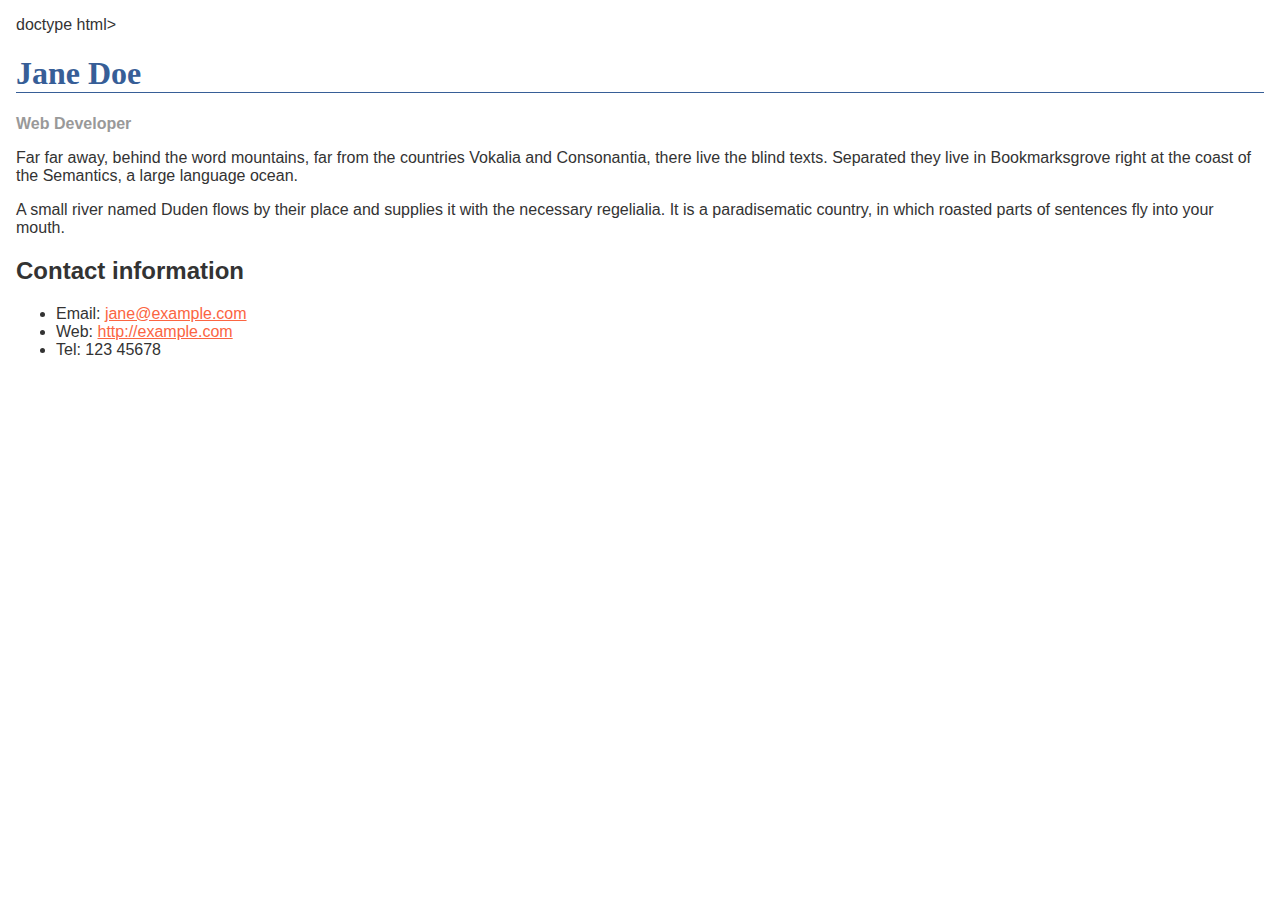
==== Lab 3/Part 1/biog-download.html @ 257918ab "add name, file, description" ====
<!--
  Name: Priyansi Patel
  File: biog.html
  Date: 17 October 2023
  In this file we have style the web page using css
-->
doctype html>
<html lang="en">
  <head>
    <meta charset="utf-8" />
    <meta name="viewport" content="width=device-width" />
    <title>Formatting a biography</title>
    <style>
      body {
        background-color: #fff;
        color: #333;
        font-family: Arial, Helvetica, sans-serif;
        padding: 1em;
        margin: 0;
      }

      h1 {
        color: #375e97;
        font-size: 2em;
        font-family: Georgia, "Times New Roman", Times, serif;
        border-bottom: 1px solid #375e97;
      }

      h2 {
        font-size: 1.5em;
      }

      .job-title {
        color: #999999;
        font-weight: bold;
      }

      a:link,
      a:visited {
        color: #fb6542;
      }

      a:hover {
        text-decoration: none;
      }
    </style>
  </head>

  <body>
    <h1>Jane Doe</h1>
    <div class="job-title">Web Developer</div>
    <p>
      Far far away, behind the word mountains, far from the countries Vokalia
      and Consonantia, there live the blind texts. Separated they live in
      Bookmarksgrove right at the coast of the Semantics, a large language
      ocean.
    </p>

    <p>
      A small river named Duden flows by their place and supplies it with the
      necessary regelialia. It is a paradisematic country, in which roasted
      parts of sentences fly into your mouth.
    </p>

    <h2>Contact information</h2>
    <ul>
      <li>
        Email:
        <a href="mailto:jane@example.com">jane@example.com</a>
      </li>
      <li>
        Web:
        <a href="http://example.com">http://example.com</a>
      </li>
      <li>Tel: 123 45678</li>
    </ul>
  </body>
</html>
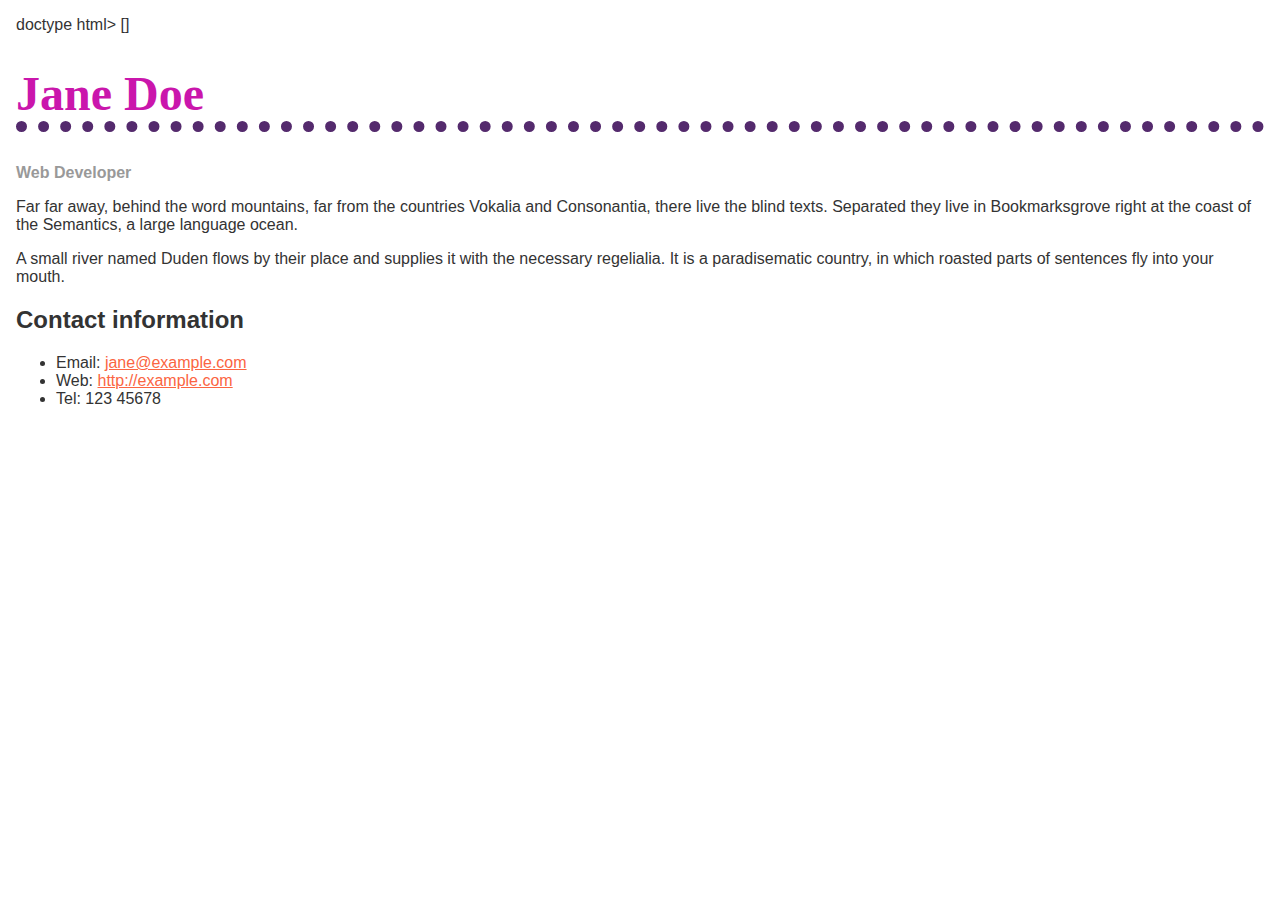
==== commit cd0035ef: "change colour, font size, border, hover colour" ====
--- a/Lab 3/Part 1/biog-download.html
+++ b/Lab 3/Part 1/biog-download.html
@@ -20,10 +20,10 @@
       }
 
       h1 {
-        color: #375e97;
-        font-size: 2em;
+        color: #ca16ac;
+        font-size: 3em;
         font-family: Georgia, "Times New Roman", Times, serif;
-        border-bottom: 1px solid #375e97;
+        border-bottom: 11px dotted #542a6d;
       }
 
       h2 {
@@ -42,8 +42,9 @@
 
       a:hover {
         text-decoration: none;
+        colour: green;
       }
-    </style>
+    </style>[]
   </head>
 
   <body>
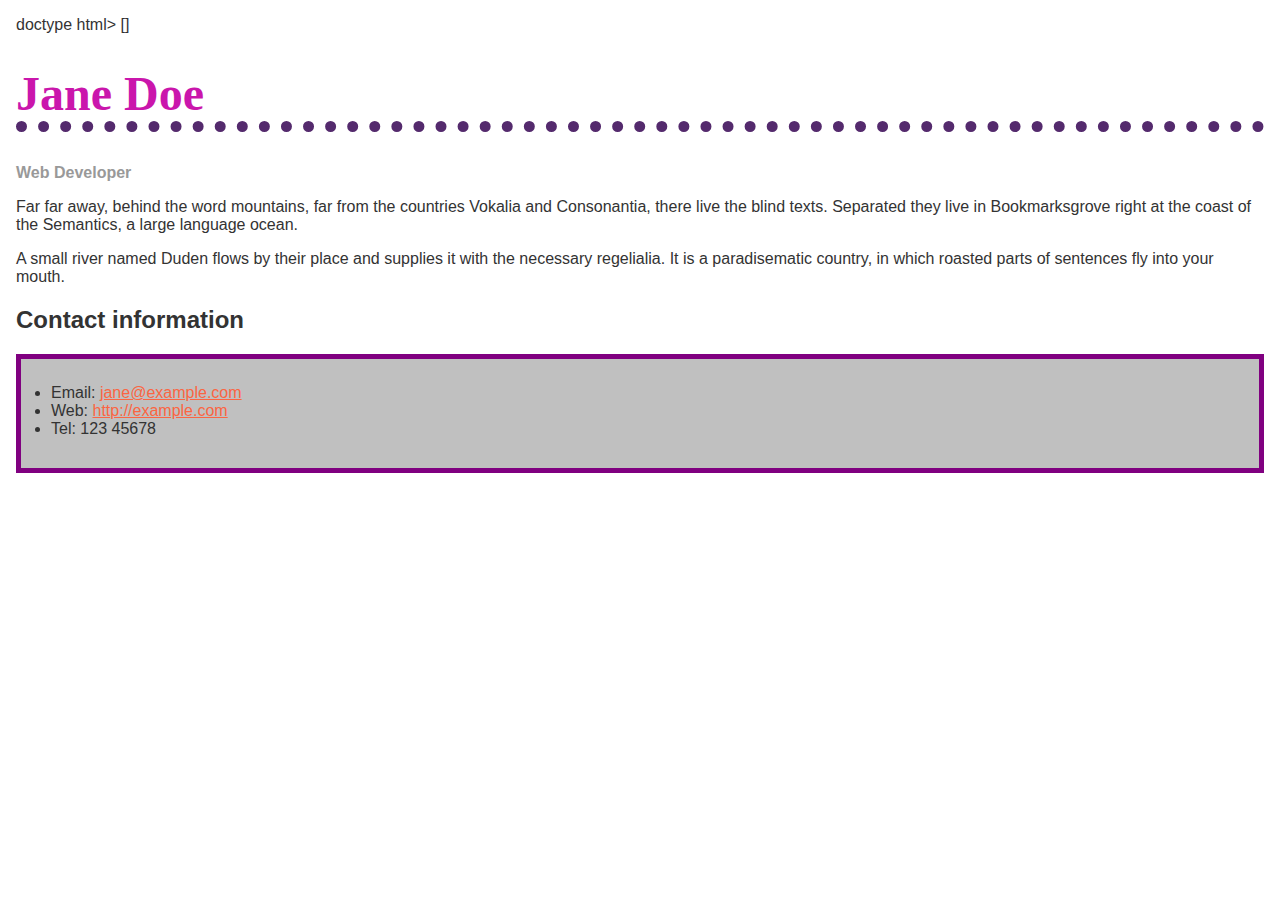
==== commit 0ee017a7: "added background color, border and padding" ====
--- a/Lab 3/Part 1/biog-download.html
+++ b/Lab 3/Part 1/biog-download.html
@@ -44,6 +44,11 @@
         text-decoration: none;
         colour: green;
       }
+      ul{
+        background-color: #c0c0c0;
+        border: 5px solid purple;
+        padding: 25px 1px 30px 30px;
+      }
     </style>[]
   </head>
 
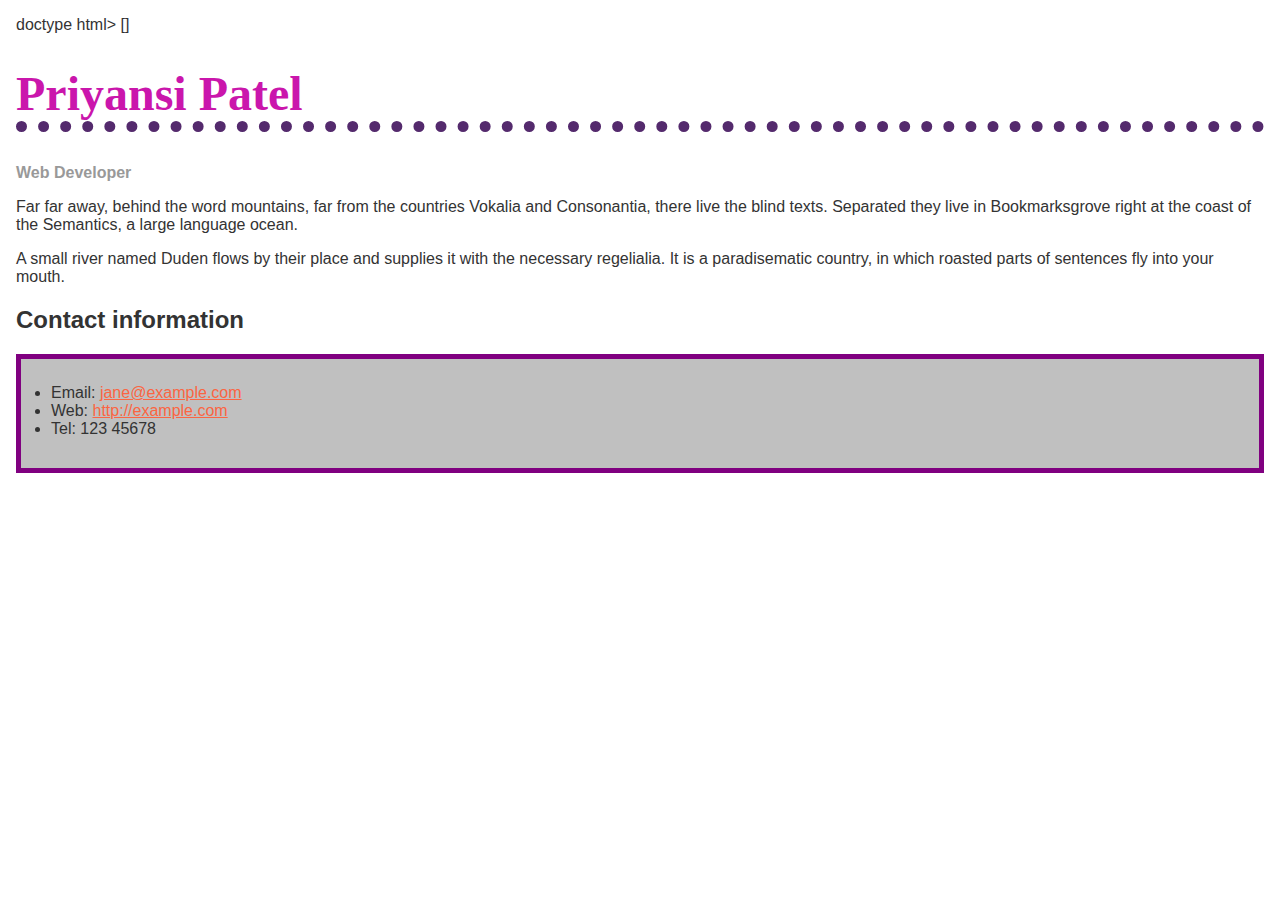
==== commit ee0eb2fc: "changed name" ====
--- a/Lab 3/Part 1/biog-download.html
+++ b/Lab 3/Part 1/biog-download.html
@@ -53,7 +53,7 @@
   </head>
 
   <body>
-    <h1>Jane Doe</h1>
+    <h1>Priyansi Patel</h1>
     <div class="job-title">Web Developer</div>
     <p>
       Far far away, behind the word mountains, far from the countries Vokalia
